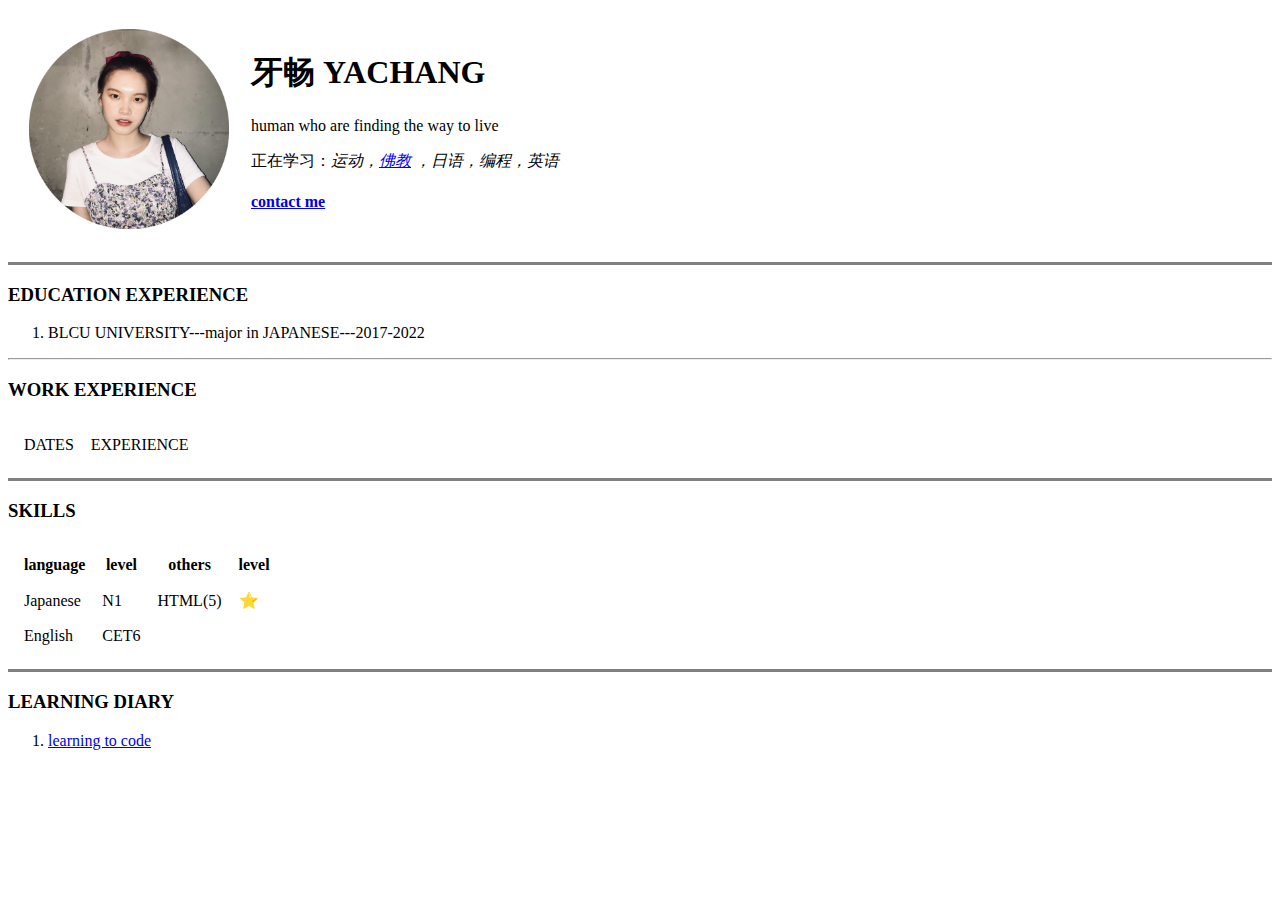
==== index.html @ e621e16f "Rename INDEX.html to index.html" ====
<!DOCTYPE html>
<html lang="zh-hans">
<head>
    <meta charset="UTF-8">
    <meta http-equiv="X-UA-Compatible" content="IE=edge">
    <meta name="viewport" content="width=device-width, initial-scale=1.0">
    <title>YA CHANG</title>
    
</head>
<body>
    <table cellspacing="20">
        <tr>
            <td><img src="yachang.jpg" alt="yachang profile photo" height="200" width="200"></td>
            <td>
                <h1>牙畅 YACHANG</h1>
                <p>human who are finding the way to live</p>
                <p>正在学习：<em>运动，<a target="_blank" href="http://www.yidumen.com/">佛教</a> ，日语，编程，英语</em></p>
                <h4><a href="Contact me.HTML">contact me</a></h4>
            </td>
        </tr>
    </table>
    <hr size="3" noshade>

    <h3>EDUCATION EXPERIENCE</h3>
    <ol>
        <li>BLCU UNIVERSITY---major in JAPANESE---2017-2022</li>
    </ol>
    <hr>
    <h3>WORK EXPERIENCE</h3>
    <table cellspacing="15">
        <thead>
            <tr>
                <td>DATES</td>
                <td>EXPERIENCE</td>
            </tr>
        </thead>
        <tbody>
            
        </tbody>
    </table>
    <hr size="3" noshade>

    <H3>SKILLS</H3>
    <table cellspacing="15">
        <colgroup>
            <col span="2" class="language">
            <col span="2" class="others">
        </colgroup>
        <!-- colgroup 在没有styling的时候其实不会在网站外观中显示出来它的作用的-->
        <thead>
            <tr>
                <th scope="col">language</th>
                <th scope="col">level</th>
                <th scope="col">others</th>
                <th scope="col">level</th>
            </tr>
        </thead>
        <tbody>
            <tr>
                <td>Japanese</td>
                <td>N1</td>
                <td>HTML(5)</td>
                <td>⭐</td>
            </tr>
            <tr>
                <td>English</td>
                <td>CET6</td>
            </tr>
        </tbody>
    </table>

    <hr size="3" noshade>
    <h3>LEARNING DIARY</h3>
    <ol>
        <li><a href="learning to code.HTML">learning to code</a></li>
    </ol>


    
    
</body>
</html>
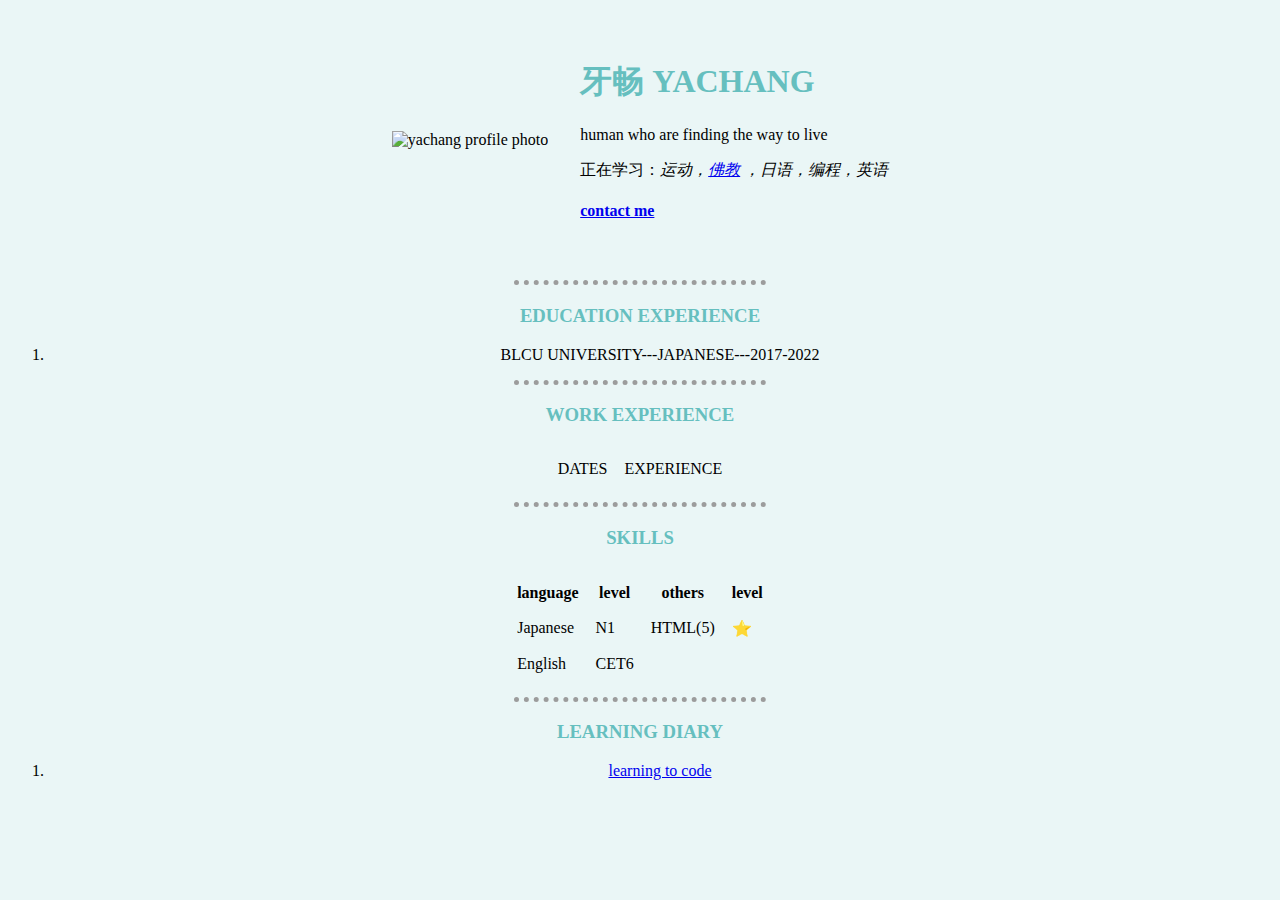
==== commit e245e6ef: "Update index.html" ====
--- a/index.html
+++ b/index.html
@@ -1,82 +1,84 @@
 <!DOCTYPE html>
 <html lang="zh-hans">
+
 <head>
     <meta charset="UTF-8">
     <meta http-equiv="X-UA-Compatible" content="IE=edge">
     <meta name="viewport" content="width=device-width, initial-scale=1.0">
     <title>YA CHANG</title>
-    
+    <link rel="stylesheet" href="css/styles.css">
 </head>
+
 <body>
-    <table cellspacing="20">
-        <tr>
-            <td><img src="yachang.jpg" alt="yachang profile photo" height="200" width="200"></td>
-            <td>
-                <h1>牙畅 YACHANG</h1>
-                <p>human who are finding the way to live</p>
-                <p>正在学习：<em>运动，<a target="_blank" href="http://www.yidumen.com/">佛教</a> ，日语，编程，英语</em></p>
-                <h4><a href="Contact me.HTML">contact me</a></h4>
-            </td>
-        </tr>
-    </table>
-    <hr size="3" noshade>
+    <center>
+        <table cellspacing="30">
+            <tr>
+                <td><img src="yachang-modified.png" alt="yachang profile photo" height="200" width="200"></td>
+                <td>
+                    <h1>牙畅 YACHANG</h1>
+                    <p>human who are finding the way to live</p>
+                    <p>正在学习：<em>运动，<a target="_blank" href="http://www.yidumen.com/">佛教</a> ，日语，编程，英语</em></p>
+                    <h4><a href="Contact me.html">contact me</a></h4>
+                </td>
+            </tr>
+        </table>
 
-    <h3>EDUCATION EXPERIENCE</h3>
-    <ol>
-        <li>BLCU UNIVERSITY---major in JAPANESE---2017-2022</li>
-    </ol>
-    <hr>
-    <h3>WORK EXPERIENCE</h3>
-    <table cellspacing="15">
-        <thead>
-            <tr>
-                <td>DATES</td>
-                <td>EXPERIENCE</td>
-            </tr>
-        </thead>
-        <tbody>
-            
-        </tbody>
-    </table>
-    <hr size="3" noshade>
+        <hr size="3">
 
-    <H3>SKILLS</H3>
-    <table cellspacing="15">
-        <colgroup>
-            <col span="2" class="language">
-            <col span="2" class="others">
-        </colgroup>
-        <!-- colgroup 在没有styling的时候其实不会在网站外观中显示出来它的作用的-->
-        <thead>
-            <tr>
-                <th scope="col">language</th>
-                <th scope="col">level</th>
-                <th scope="col">others</th>
-                <th scope="col">level</th>
-            </tr>
-        </thead>
-        <tbody>
-            <tr>
-                <td>Japanese</td>
-                <td>N1</td>
-                <td>HTML(5)</td>
-                <td>⭐</td>
-            </tr>
-            <tr>
-                <td>English</td>
-                <td>CET6</td>
-            </tr>
-        </tbody>
-    </table>
+        <h3>EDUCATION EXPERIENCE</h3>
+        <ol>
+            <li>BLCU UNIVERSITY---JAPANESE---2017-2022</li>
+        </ol>
+        <hr>
+        <h3>WORK EXPERIENCE</h3>
+        <table cellspacing="15">
+            <thead>
+                <tr>
+                    <td>DATES</td>
+                    <td>EXPERIENCE</td>
+                </tr>
+            </thead>
+            <tbody>
 
-    <hr size="3" noshade>
-    <h3>LEARNING DIARY</h3>
-    <ol>
-        <li><a href="learning to code.HTML">learning to code</a></li>
-    </ol>
+            </tbody>
+        </table>
+        <hr size="3">
 
+        <H3>SKILLS</H3>
+        <table cellspacing="15">
+            <colgroup>
+                <col span="2" class="language">
+                <col span="2" class="others">
+            </colgroup>
+            <!-- colgroup 在没有styling的时候其实不会在网站外观中显示出来它的作用的-->
+            <thead>
+                <tr>
+                    <th scope="col">language</th>
+                    <th scope="col">level</th>
+                    <th scope="col">others</th>
+                    <th scope="col">level</th>
+                </tr>
+            </thead>
+            <tbody>
+                <tr>
+                    <td>Japanese</td>
+                    <td>N1</td>
+                    <td>HTML(5)</td>
+                    <td>⭐</td>
+                </tr>
+                <tr>
+                    <td>English</td>
+                    <td>CET6</td>
+                </tr>
+            </tbody>
+        </table>
 
-    
-    
+        <hr size="3">
+        <h3>LEARNING DIARY</h3>
+        <ol>
+            <li><a href="learning to code.html">learning to code</a></li>
+        </ol>
+    </center>
 </body>
+
 </html>
--- a/css/styles.css
+++ b/css/styles.css
@@ -0,0 +1,15 @@
+body {
+  background-color: #eaf6f6;
+}
+hr {
+  width: 20%;
+  border-style: dotted none none;
+  border-width: 5px;
+  border-color: rgb(156, 156, 156);
+}
+h1 {
+  color: #66bfbf;
+}
+h3 {
+  color: #66bfbf;
+}
